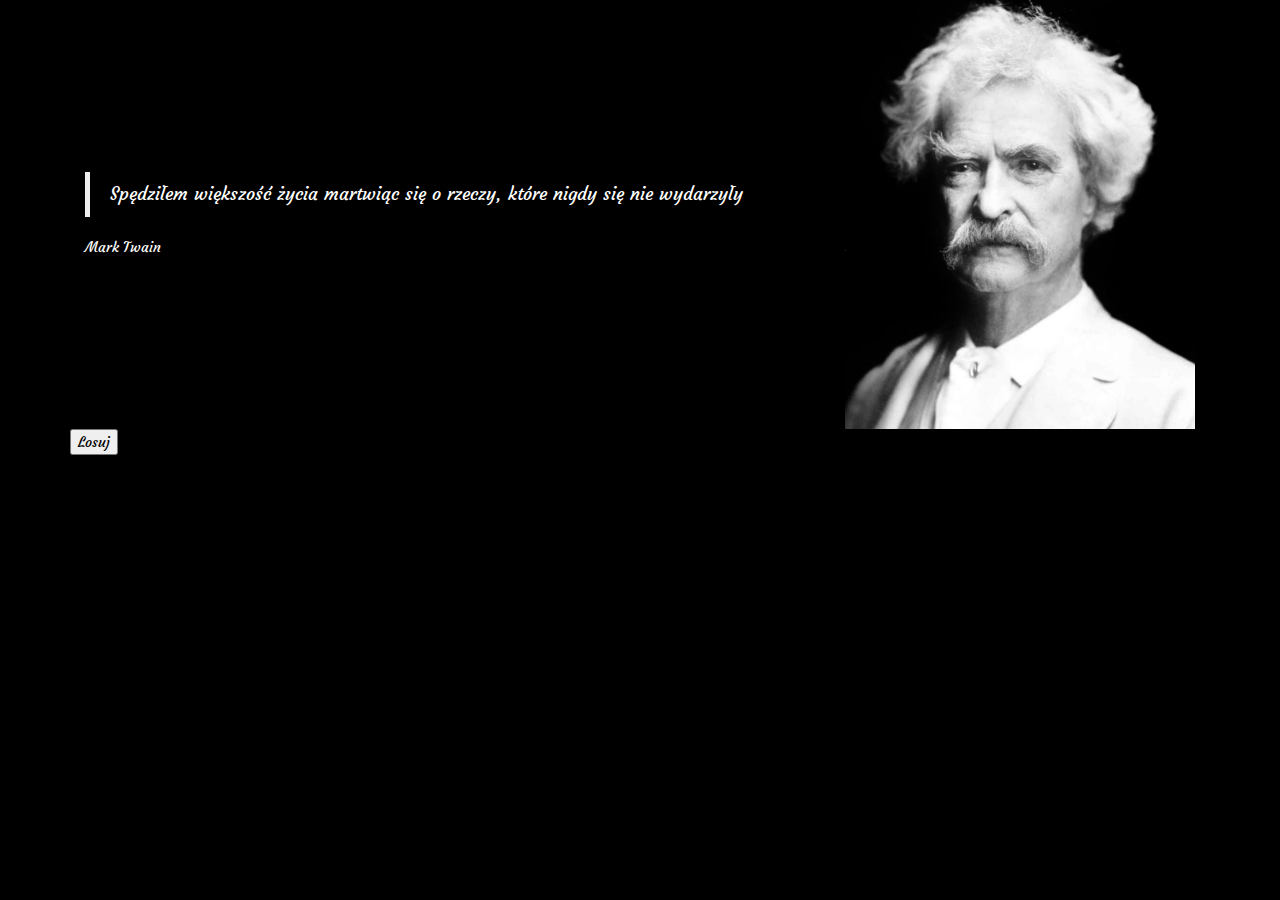
==== cytaty.html @ 403dc703 "motywujacy" ====
<!doctype html>
<html>

<head>
    <title>Nowy Rok Nowy Ja</title>
    <meta charset="utf-8">

    <meta name="viewport" content="width=device-width, initial-scale=1">

    <!-- Latest compiled and minified CSS -->
    <link rel="stylesheet" href="https://maxcdn.bootstrapcdn.com/bootstrap/3.3.7/css/bootstrap.min.css">

    <!-- jQuery library -->
    <script src="https://ajax.googleapis.com/ajax/libs/jquery/3.2.1/jquery.min.js"></script>

    <!-- Latest compiled JavaScript -->
    <script src="https://maxcdn.bootstrapcdn.com/bootstrap/3.3.7/js/bootstrap.min.js"></script>
    <link href="https://fonts.googleapis.com/css?family=Courgette|Gochi+Hand|Kaushan+Script|Yesteryear" rel="stylesheet">
    <link rel="stylesheet" href="cytaty.css">

</head>

<body>
    <div class="container">
        <div class="main">
            <div class="col-sm-8">
                <blockquote id="cytat"></blockquote>
                <div id="autor"></div>
            </div>
            <div class="col-sm-4">
                <img id="zdjecie" width="400" class="img-responsive">
            </div>
        </div>
        <button id="guzik">Losuj</button>
    </div>
    <script type="text/javascript" src="js/cytaty.js"></script>
</body>

</html>
---- cytaty.css ----
body {
    height: 100%;
    background-color: black;
}
* {
    font-family: 'Courgette', cursive;
    color: white;
}
button{
    color: black;
    
}
.main{
    display: flex;
    align-items: center; 
}
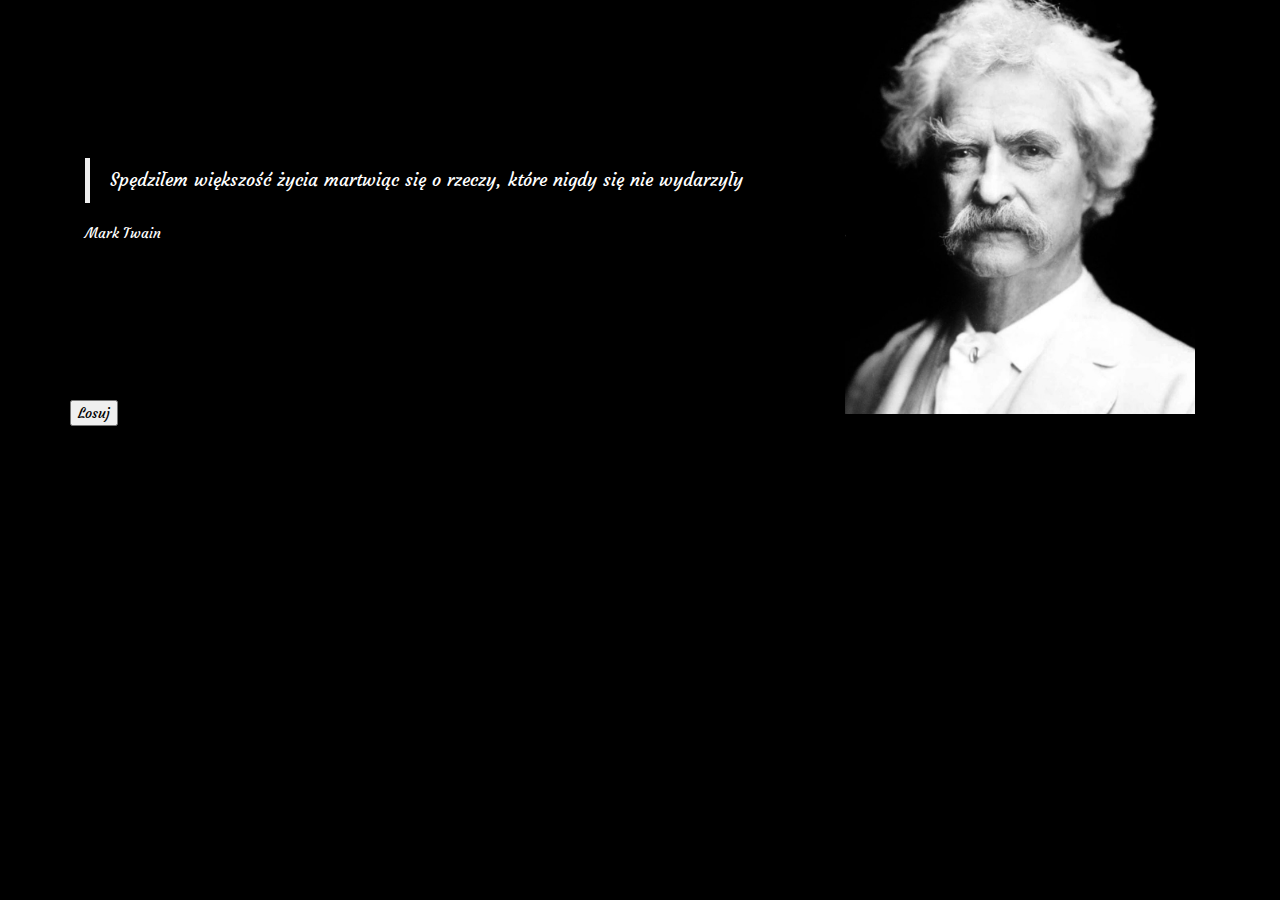
==== commit fa22d879: "nowosci" ====
--- a/cytaty.html
+++ b/cytaty.html
@@ -28,7 +28,7 @@
                 <div id="autor"></div>
             </div>
             <div class="col-sm-4">
-                <img id="zdjecie" width="400" class="img-responsive">
+                <img id="zdjecie" class="img-responsive">
             </div>
         </div>
         <button id="guzik">Losuj</button>
--- a/cytaty.css
+++ b/cytaty.css
@@ -13,4 +13,5 @@
 .main{
     display: flex;
     align-items: center; 
+    height: 400px;
 }